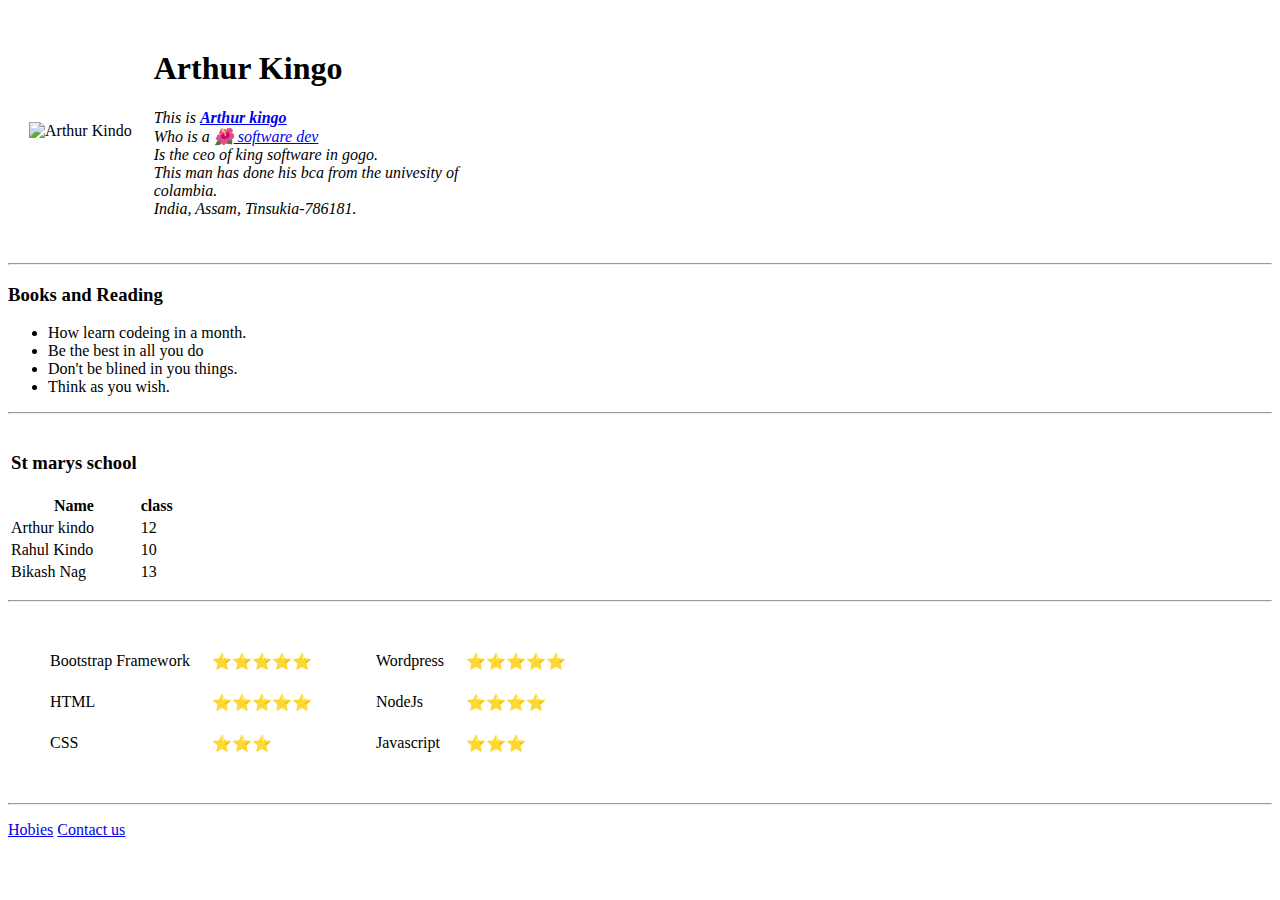
==== index.html @ 41368576 "this is the home page" ====
<!DOCTYPE html>
<html lang="en">
  <head>
    <meta charset="UTF-8" />
    <meta name="viewport" content="width=device-width, initial-scale=1.0" />
    <title>Arthur's personal website</title>
    <link rel="stylesheet" href="css/style.css">
  </head>
        <!--Body start form here-->
  <body>
          <table cellspacing="20">
          <tr>
            <td>
              <img src="https://i.ibb.co/k3DXR1Z/circle-cropped-1.png" alt="Arthur Kindo">
            </td>
            <td>
          <h1>Arthur Kingo</h1>
          <p style="width: 90%">
            <em>This is <strong><a href="https://in.linkedin.com/in/arthur-kindo-3a97561b7"> Arthur kingo</a></strong></em>
            <br />
            <em>Who is a 🌺<a href="https://www.coursera.org/browse/computer-science/software-development" target="_blank" rel="noopener noreferrer"> software dev</a>
                <br>
                Is the ceo of king software in gogo.
                <br> 
                This man has done his bca from the univesity of colambia.
                <br>
                India, Assam, Tinsukia-786181.
            </em>
          </p>
        </td>
        </tr>
        </table>
          <hr>
          <p>
              <h3>Books and Reading</h3>
              <ul>
                  <li>How learn codeing in a month.</li>
                  <li>Be the best in all you do</li>
                  <li>Don't be blined in you things.</li>
                  <li>Think as you wish.</li>
              </ul>
              <!--Here i am creating a table-->
              <hr>
            </p>
              <table>
                <thead>
                    <tr>
                      <th><h3>St marys school</h3></th>
                    </tr>
                </thead>
                <tbody>
                    <tr>
                      <th>Name</th>
                      <th>class</th>
                    </tr>
                    <tr>
                      <td>Arthur kindo</td>
                      <td>12</td>
                    </tr>
                    <tr>
                      <td>Rahul Kindo</td>
                      <td>10</td>
                    </tr>
                    <tr>
                      <td>Bikash Nag</td>
                      <td>13</td>
                    </tr>
                </tbody>
            
              </table>
          <p>
          <hr>
          <table cellspacing="20">
            <tr>
              <td>
                <table cellspacing="20">
                  <tr>
                    <td>Bootstrap Framework</td>
                    <td>⭐⭐⭐⭐⭐</td>
                  </tr>
                  <tr>
                    <td>HTML</td>
                    <td>⭐⭐⭐⭐⭐</td>
                  </tr>
                  <tr>
                    <td>CSS</td>
                    <td>⭐⭐⭐</td>
                  </tr>
                </table>
              </td>
              <td>
                <table cellspacing="20">
                <tr>
                  <td>Wordpress</td>
                  <td>⭐⭐⭐⭐⭐</td>
                </tr>
                <tr>
                  <td>NodeJs</td>
                  <td>⭐⭐⭐⭐</td>
                </tr>
                <tr>
                  <td>Javascript</td>
                  <td>⭐⭐⭐</td>
                </tr>
              </table>
              </td>
            </tr>
          </table>
          <hr>
        </p>
            <a href="hobies.html">Hobies</a>
            <a href="Contact.html">Contact us</a>
  </body>
</html>
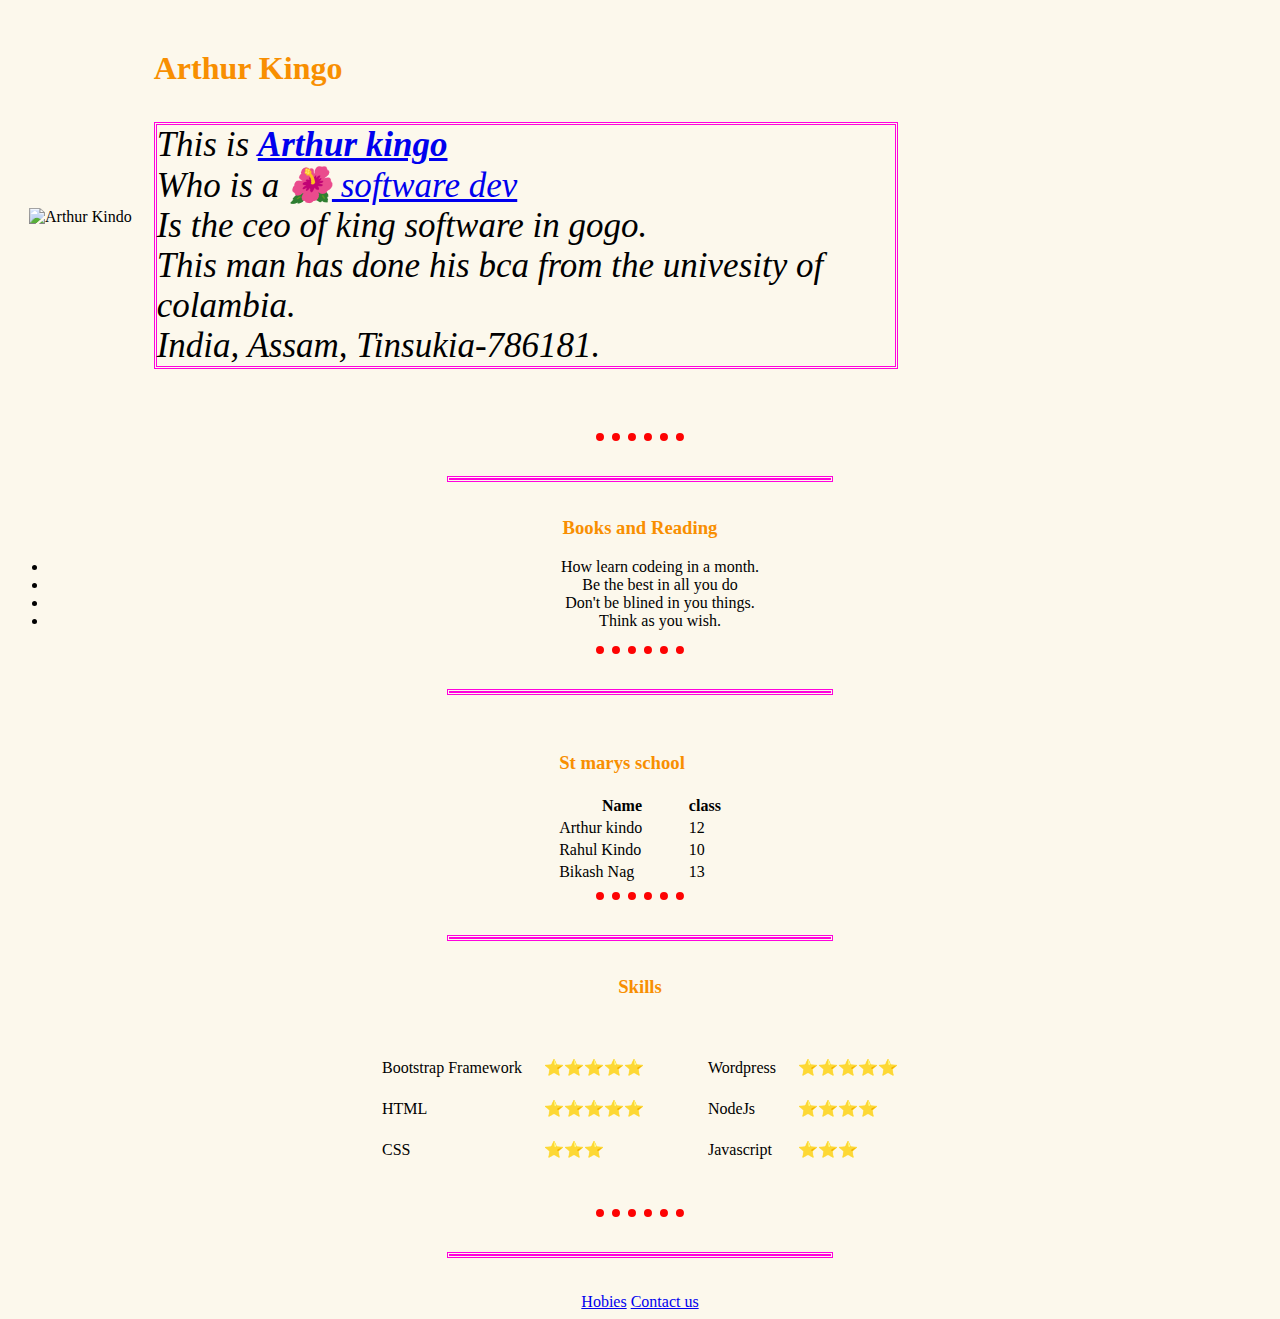
==== commit 4db3fe9b: "modification in home page" ====
--- a/index.html
+++ b/index.html
@@ -30,6 +30,7 @@
         </td>
         </tr>
         </table>
+  <center>
           <hr>
           <p>
               <h3>Books and Reading</h3>
@@ -68,8 +69,9 @@
                 </tbody>
             
               </table>
+              <hr>
           <p>
-          <hr>
+          <h3>Skills</h3>
           <table cellspacing="20">
             <tr>
               <td>
@@ -110,5 +112,6 @@
         </p>
             <a href="hobies.html">Hobies</a>
             <a href="Contact.html">Contact us</a>
+  </center>
   </body>
 </html>
--- a/css/style.css
+++ b/css/style.css
@@ -0,0 +1,24 @@
+body{
+  background-color:#fcf8ec;
+}
+hr{
+  border-style: dotted;
+  width: 7%;
+  border-width: 8px 0px 0px;
+  border-color: #fd0303;
+}
+p{
+    border: 3px;
+    width: 30%;
+    border-style: double;
+    border-color: #ff02dd;
+    font-family: cursive;
+    font-size: 35px;
+    overflow-wrap: break-word;
+}
+img{
+  width: 80%;
+}
+h1, h3{
+    color: #f88f01;
+}
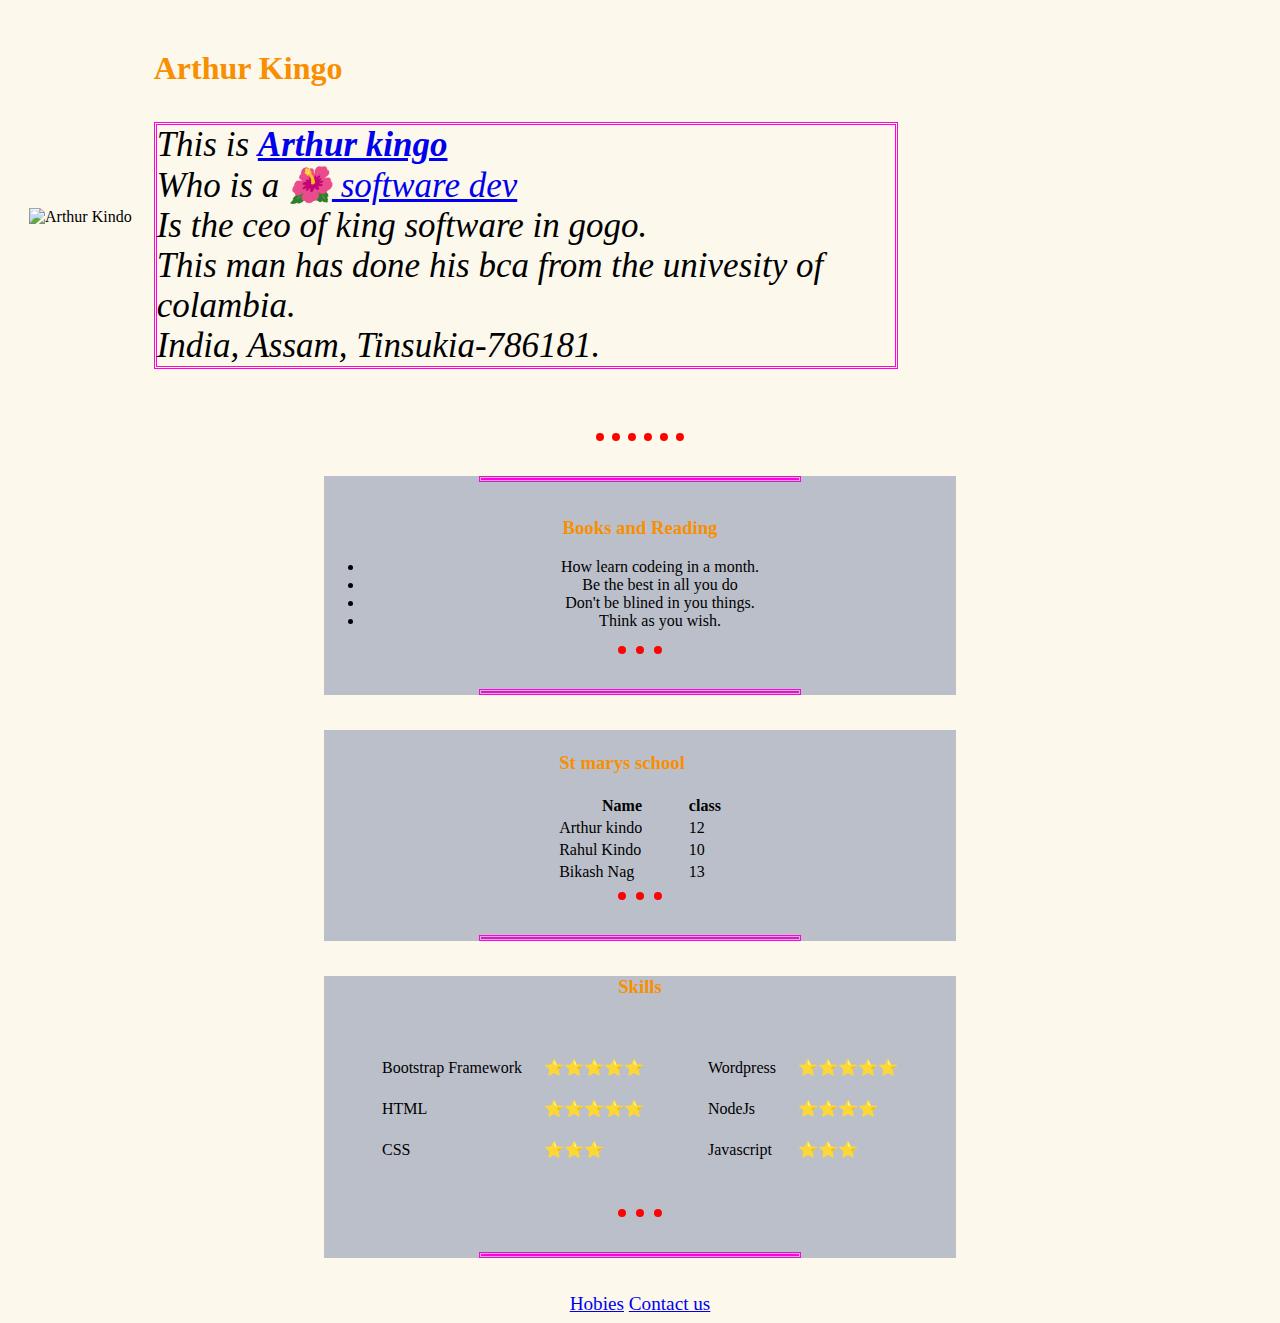
==== commit 85ebf155: "index file modified with div element" ====
--- a/index.html
+++ b/index.html
@@ -5,6 +5,7 @@
     <meta name="viewport" content="width=device-width, initial-scale=1.0" />
     <title>Arthur's personal website</title>
     <link rel="stylesheet" href="css/style.css">
+    <link rel="icon" href="img/favicon.ico">
   </head>
         <!--Body start form here-->
   <body>
@@ -32,6 +33,7 @@
         </table>
   <center>
           <hr>
+          <div>
           <p>
               <h3>Books and Reading</h3>
               <ul>
@@ -43,6 +45,9 @@
               <!--Here i am creating a table-->
               <hr>
             </p>
+          </div>
+
+          <div>
               <table>
                 <thead>
                     <tr>
@@ -71,6 +76,8 @@
               </table>
               <hr>
           <p>
+        </div>
+        <div>
           <h3>Skills</h3>
           <table cellspacing="20">
             <tr>
@@ -110,8 +117,12 @@
           </table>
           <hr>
         </p>
+      </div>
+
+          <div id="footer-link">
             <a href="hobies.html">Hobies</a>
             <a href="Contact.html">Contact us</a>
+          </div>
   </center>
   </body>
 </html>
--- a/css/style.css
+++ b/css/style.css
@@ -9,7 +9,7 @@
 }
 p{
     border: 3px;
-    width: 30%;
+    width: 50%;
     border-style: double;
     border-color: #ff02dd;
     font-family: cursive;
@@ -19,6 +19,16 @@
 img{
   width: 80%;
 }
-h1, h3{
+h1, h3, h2{
     color: #f88f01;
 }
+
+div{
+  background-color: #bbbfca;
+  width: 50%;
+}
+
+#footer-link{
+  background-color:#fcf8ec;
+  font-size: larger;
+}
